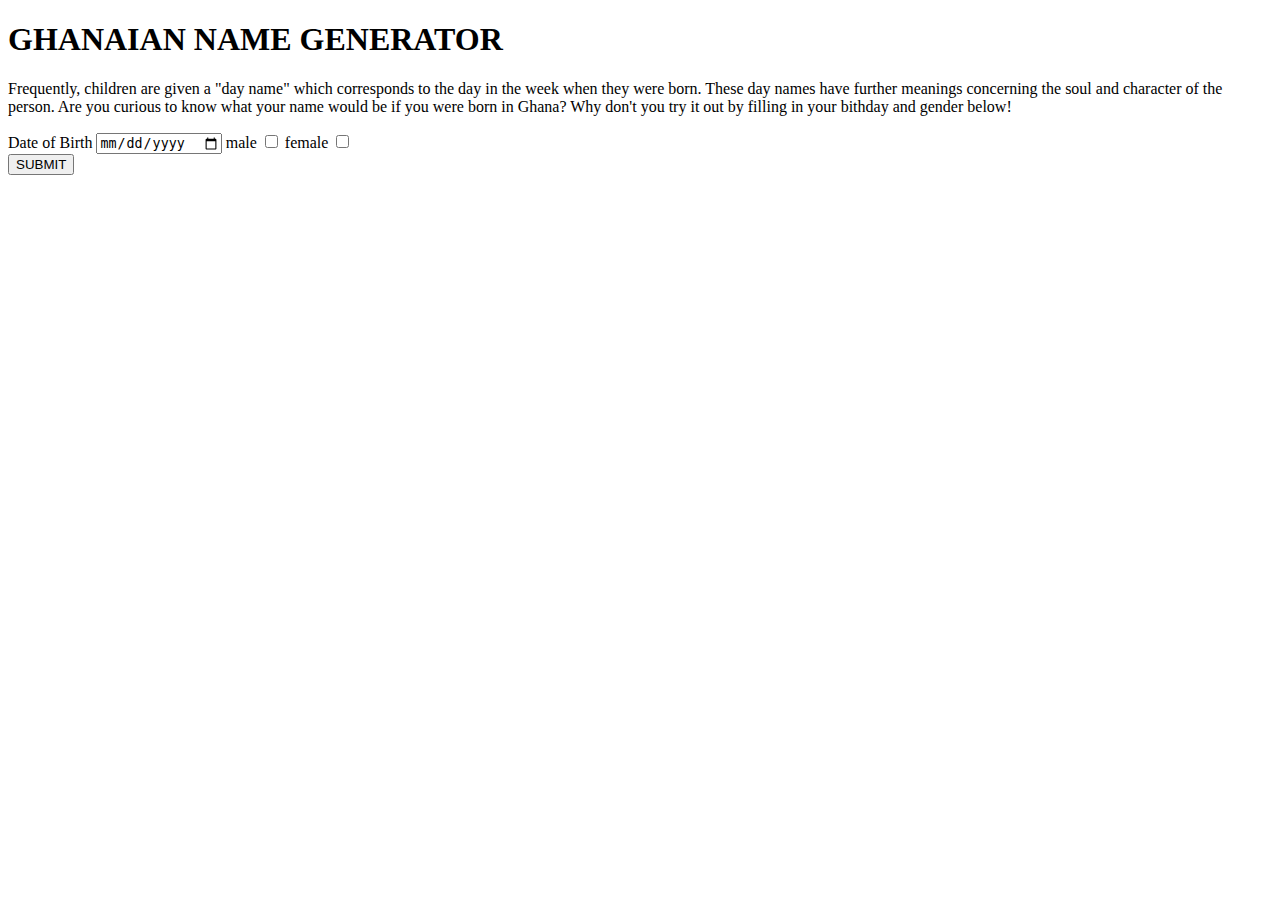
==== RuthWeek2/birthDayForm.html @ 6fac5528 "js code update" ====
<!DOCTYPE html>
<html lang="en">
<head>
    <script src="birthDay.js" defer></script>
    <title>GHANAIAN NAME GENERATOR</title>
</head>
<body>
    <h1>GHANAIAN NAME GENERATOR</h1>
    <P>
        Frequently, children are given a "day name" which corresponds to the day in the week when they were born.
        These day names have further meanings concerning the soul and character of the person.
        Are you curious to know what your name would be if you were born in Ghana?
        Why don't you try it out by filling in your bithday and gender below!
    </P>
    <form >
        <label for="date">Date of Birth</label>
        <input type="date" id="date">
        <label for="male">male</label>
        <input type="checkbox" id="male">
        <label for="female">female</label>
        <input type="checkbox" id="female">

    </form>
    <button type="submit" onclick=submit()>SUBMIT</button>
</body>
</html>
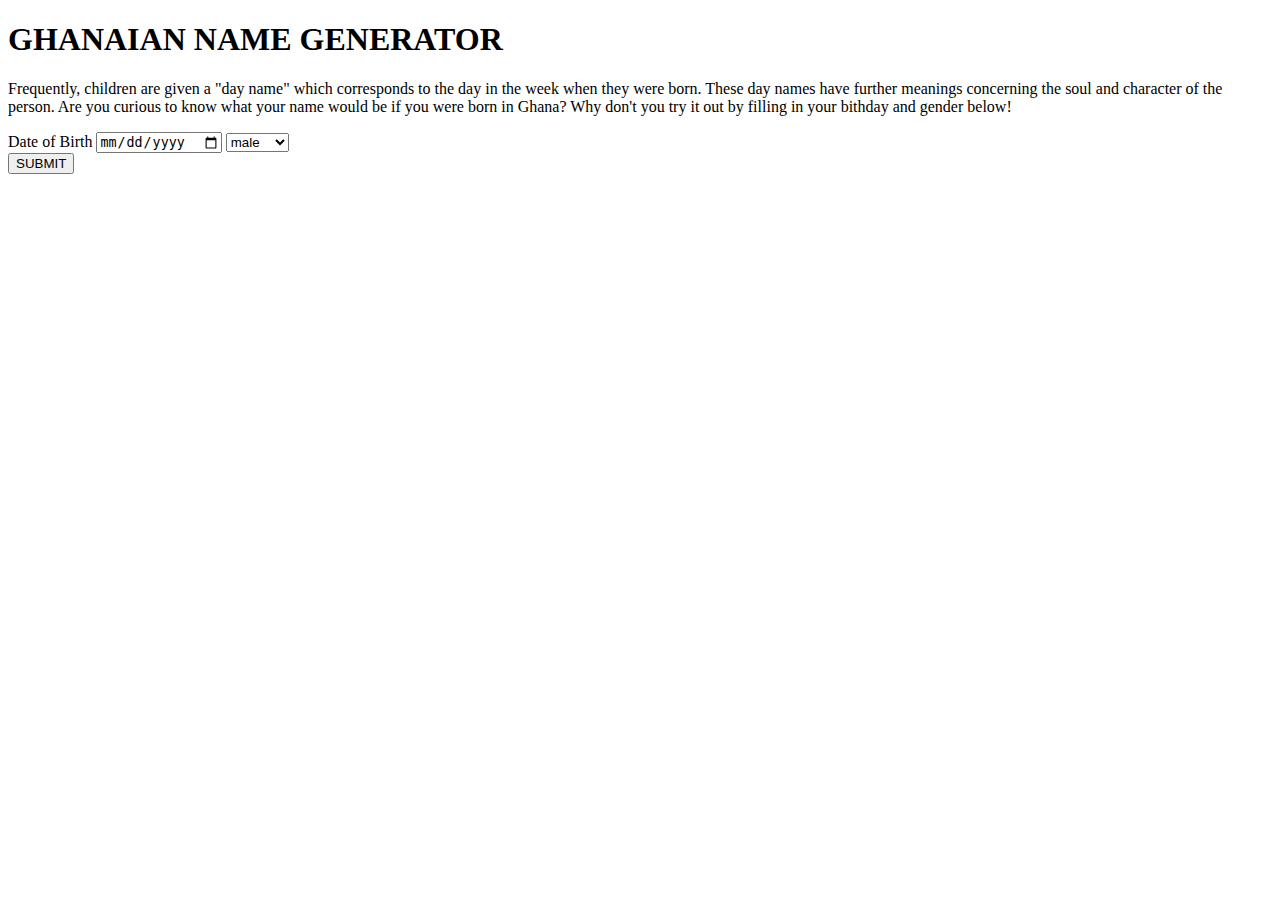
==== commit 33492312: "day of the week calculation" ====
--- a/RuthWeek2/birthDayForm.html
+++ b/RuthWeek2/birthDayForm.html
@@ -15,12 +15,15 @@
     <form >
         <label for="date">Date of Birth</label>
         <input type="date" id="date">
-        <label for="male">male</label>
-        <input type="checkbox" id="male">
-        <label for="female">female</label>
-        <input type="checkbox" id="female">
+        
+        <select name="gender" id="gender">
+            <OPTion value="male ">male</OPTion>
+            <option value="female">female</option>
+
+        </select>
+        
 
     </form>
-    <button type="submit" onclick=submit()>SUBMIT</button>
+    <button type="submit" onclick="submit()">SUBMIT</button>
 </body>
 </html>